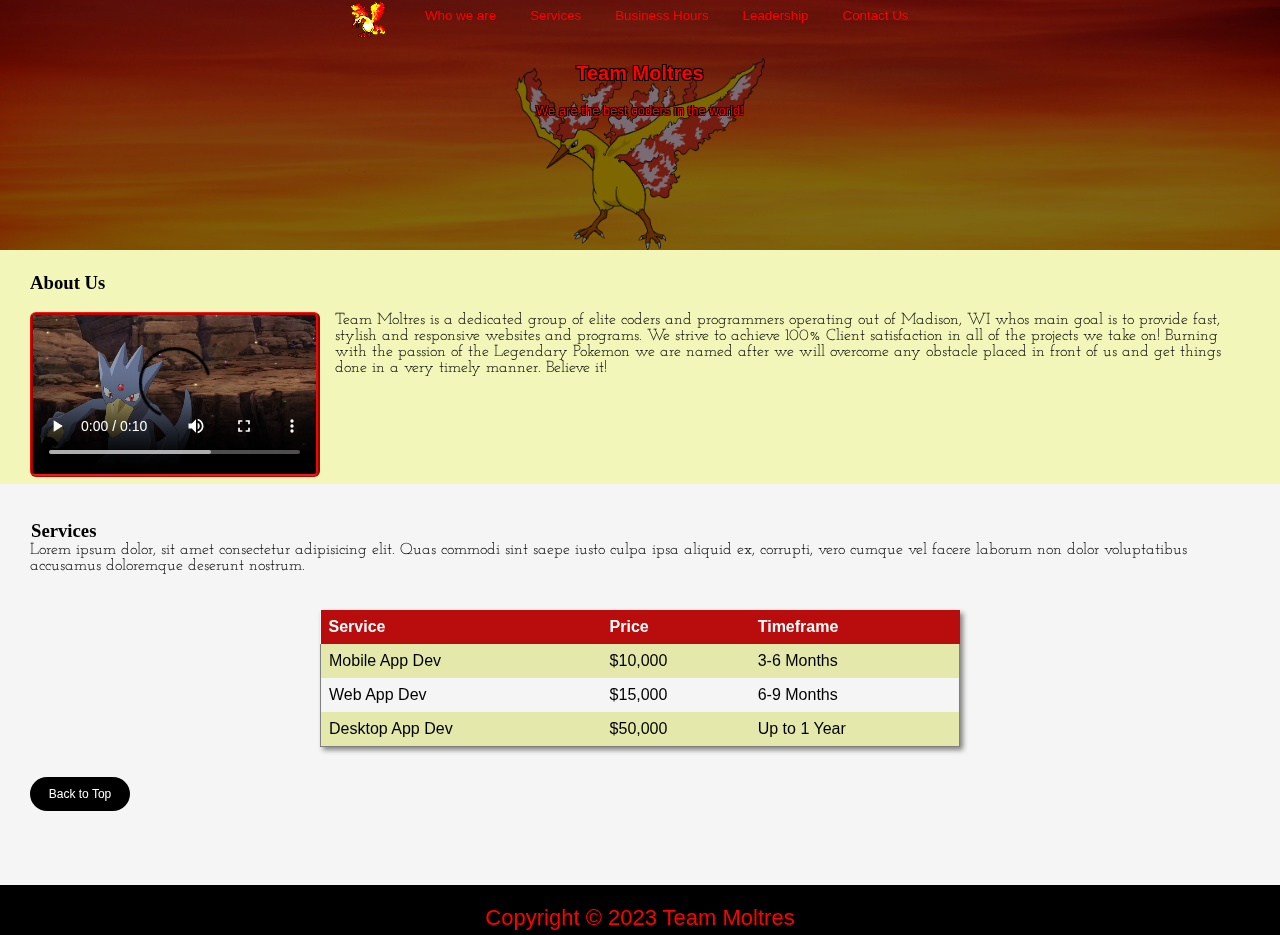
==== index.html @ 0bdb7bdb "updated the code" ====
<!DOCTYPE html>
<html lang="en">
  <!--HEAD-->
<head>
    <meta charset="UTF-8">
    <meta name="viewport" content="width=device-width, initial-scale=1.0">
    <link rel="stylesheet" href="styles.css">
    <link rel="icon" type="image/x-icon" href="images\favicon.ico">
    <title>Team Moltres</title>
  <!--HEAD-->
</head>
<body>
  <!--NAV BAR-->
  <header id="top-page">
    <div class="hero-image-index">
  <div class="hero-text">
   
    <nav>
      <ul>
       <li><a href="/index.html">
        <img class="link-img" src="images/moltres.png" alt="Home">
      </a></li> 
      <li class="who"><a class="font" href="/index.html">Who we are</a></li>
      <li><a  class="font" href="/index.html#services">Services</a></li> 
      <li><a class="font" href="/hours.html">Business Hours</a></li> 
      <li><a class="font" href="/leadership.html#leadership">Leadership</a></li>
      <li><a class="font" href='/contact.html'>Contact Us</a></li>
    </ul>
    </nav>
    <br>
    <br>
    <h1 class="get-in-touch">
      Team Moltres
    </h1>
    <br>
    <p class="just-in-case">We are the best coders in the world!</p>
   
  </div>
</div>
  </header>
    <!--HEADER BACKGROUND-->
    <div class="gaps">
    <h3 class="aboutus"><br><strong>About Us</strong></h3><br>
    <video class="video" width="290"  controls>
      <source src="images/MoltresAnime.mp4" type="video/mp4">
    </video>
      <!--ABOUT US-->
    <p class="about">Team Moltres is a dedicated group of elite coders and programmers 
        operating out of Madison, WI whos main goal is to provide fast, stylish and responsive websites and programs. 
        We strive to achieve 100% Client satisfaction in all of the projects we take on! 
        Burning with the passion of the Legendary Pokemon we are named after 
        we will overcome any obstacle placed in front of us and get things done in a very timely manner. Believe it!</p>
        <br><br><br><br><br><br>
    </div>
    <br><br>
        <h3 id="services">Services</h3>
    <!--ABOUT US-->
    <p  class="Service">Lorem ipsum dolor, sit amet consectetur adipisicing elit. Quas commodi sint saepe iusto culpa ipsa aliquid ex, corrupti, vero cumque vel facere laborum non dolor voluptatibus accusamus doloremque deserunt nostrum.</p>

    <br><br>

    <!--TABLE-->
    <table class="border">
        <tr>
          <th>Service</th>
          <th>Price</th>
          <th>Timeframe</th>
        </tr>
        <tr>
          <td class="yellow">Mobile App Dev</td>
          <td class="yellow">$10,000</td>
          <td class="yellow">3-6 Months</td>
        </tr>
        <tr>
          <td>Web App Dev</td>
          <td>$15,000</td>
          <td>6-9 Months</td>
        </tr>
        <tr>
          <td class="yellow">Desktop App Dev</td>
          <td class="yellow">$50,000</td>
          <td class="yellow">Up to 1 Year</td>
        </tr>
      </table>
      <!--TABLE-->
      <!--FOOTER-->
     <a href="#top-page"> <button class="back-to-top" type="button">Back to Top</button></a>
      <br><br><br><br>
    <footer>
      <link>
        <a href="https://www.youtube.com/watch?v=Y6ljFaKRTrI">Copyright &copy 2023 Team Moltres</a>
      </link>
      </footer>
      <!--FOOTER-->
      <!--COURTSIDE!-->
</body>
</html>
---- styles.css ----
@import url('https://fonts.googleapis.com/css2?family=Josefin+Slab:wght@700&display=swap');

* {
  margin: 0;
  padding: 0;
  box-sizing: border-box;
}

.image {
	background-image: linear-gradient(rgba(0, 0, 0, 0.5), rgba(0, 0, 0, 0.5)), url(/images/flame\ background\ 2.webp);
  height: 250px;
  background-repeat: no-repeat;
  background-size: 100%;
  background-position: bottom;
  background-color: black;

}

.header {
	padding-top: 50px;
	color: yellow;
  text-shadow: -1px -1px 0 #000, 1px -1px 0 #000, -1px 1px 0 #000, 1px 1px 0 #000;
	font-size: 20px;
	text-align: center;
  font-family:'Franklin Gothic Medium', 'Arial Narrow', Arial, sans-serif
}

footer {
  /* position: relative;
   left: 0;
   bottom: 0; */
   height: 50px;
   width: 100%;
  text-align: center;
  padding: 20px;
  background-color: black;
  color: yellow;
  font-family: 'Franklin Gothic Medium', 'Arial Narrow', Arial, sans-serif;
  clear: left;
  display: block;
  margin-top: 20px;
}

.topnav {
  margin: auto;
  width: 50%;
}
a:hover {
  color: yellow
}
.topnav a {
  float: left;
  color: red;
  text-align: center;
  padding: 14px 16px;
  text-decoration: none;
  font-size: 17px;
  font-family:'Franklin Gothic Medium', 'Arial Narrow', Arial, sans-serif;
}

.topnav a:hover {
  color: white;
}

.topnav a.active {
  color: yellow;
}

img {
  float: left;
  width: 200px;
}

body {
  background-color: whitesmoke;
}

html {
  scroll-behavior: smooth;
}

.about {
  font-family: 'Josefin Slab', serif;
  font-size: medium;
}

.Service {
  font-size: medium;
  font-family: 'Josefin Slab', serif;
}

table {
  font-family: 'Franklin Gothic Medium', 'Arial Narrow', Arial, sans-serif;
  border-collapse: collapse;
  width: 50%; 
  margin-left: auto;
  margin-right: auto;
}

th {
  border: 1px solid #dddddd;
  text-align: left;
  padding: 8px;
  background-color: rgb(185, 13, 13);
  border-style: hidden!important;
  margin-left: 2px;
  color: white;
}

td {
  border: px solid #dddddd;
  text-align: left;
  padding: 8px;
}

tr:nth-child(even) {
  background-color: #dddddd;
}

.submit {
  border: 5px;
  border-radius: 4px;
  background-color:red;
width: 100%;
color: white}

input, textarea{
  border: 1px solid #ccc;
   width: 100%;
border-radius: 2px;
font-size: smaller;
}
h1 {font-size: medium;
margin-left:30px;
}
p {
  margin-left: 30px; margin-right: 30px; font-size: small;
  font-family: 'Josefin Slab', serif;
}
.contact {
margin-left: 5%;
margin-right: 5%;
  width: 90%;
  border-radius: 5px;
  background-color: rgb(245, 231, 149);
  padding: 20px;
  font-size: small;
}
input {
  padding: 2px;
}
.submit, input, .contact, p, h1, input, textarea {
  font-family: 'Franklin Gothic Medium', 'Arial Narrow', Arial, sans-serif;
}

.card {
  box-shadow: 0 4px 8px 0 rgba(0, 0, 0, 0.2);
  max-width: 300px;
  margin: auto;
  text-align: center;
}

.title {
  color: grey;
  font-size: 18px;
}

button {
  border: none;
  outline: 0;
  display: inline-block;
  padding: 8px;
  color: white;
  background-color: #000;
  text-align: center;
  cursor: pointer;
  width: 100%;
  font-size: 18px;
}

a {
  text-decoration: none;
  font-size: 22px;
  color: black;
}

button:hover, a:hover {
  opacity: 0.7;
}
nav {   
  width: 700px;
  margin: auto;

}
header {
 
  height: 250px;
width: 100%;
background-repeat: no-repeat;
background-size: 200px, 100%;
background-position: bottom;
background-color: black;
color: red}
a {color:red}

.font { font-size: smaller; font-family: 'Franklin Gothic Medium', 'Arial Narrow', Arial, sans-serif;

}
.hero-image {
  background-image: linear-gradient(rgba(0, 0, 0, 0.5), rgba(0, 0, 0, 0.5)), url(images/cutie-pie-moltres.png), url(/images/flame\ background\ 2.webp); 
  background-repeat: no-repeat; 
  background-size: cover, 250px;
  height: 250px;
  background-position: center bottom;
  
}
.get-in-touch {
  font-size: 20px;
  width: fit-content;
  margin: auto;
  text-shadow: -1px -1px 0 #000, 1px -1px 0 #000, -1px 1px 0 #000, 1px 1px 0 #000;
}
.just-in-case {width: fit-content;
margin: auto;
color: red;
text-shadow: -1px -1px 0 #000, 1px -1px 0 #000, -1px 1px 0 #000, 1px 1px 0 #000;
}
ul {
  list-style-type: none;
  margin: 0;
  padding: 0;
}

li {
  display: inline;
  margin: 15px;
}
.link-img {
  width:80px;
  margin-right: -30px;
margin-left: 30pt;
}

.gif-background
{
  background-image: linear-gradient(rgba(0, 0, 0, 0.5), rgba(0, 0, 0, 0.5)), url(images/moltres-spinning.gif);
  background-repeat: repeat;
  background-size: 25%;
}


.hero-image-index {
  background-image: linear-gradient(rgba(0, 0, 0, 0.5), rgba(0, 0, 0, 0.5)), url(images/moltres-index.webp), url(images/sunset-background.jpg); 
  background-repeat: no-repeat; 
  background-size: cover, 250px;
  height: 250px;
  background-position: center bottom;
  
}

.building {
  background-image: linear-gradient(rgba(0, 0, 0, 0.5), rgba(0, 0, 0, 0.5)), url(images/pokemon-center.png);
  background-repeat: no-repeat; 
  
  height: 250px;
  background-position: center bottom;
}

.gaps {
  background-color: rgba(237, 247, 98, 0.413);
}
.video {
  border-radius: 6px;
border-color: rgb(247, 24, 24);
border-style: ridge;
border-inline-color: rgb(235, 10, 10);
border-right-width: 4px;
margin-right: 15px;
margin-left: 30px;
float: left;
}
.aboutus {
  margin-left: 30px;
}

.red{
  background-color: red;
  color: black;
}

.blk-wht {
  background-color: rgb(185, 13, 13);
  color: black;
}

h3 {
  margin-left: 31px;
}
.border{
  border: 1px grey solid;
  box-shadow: 3px 3px 5px grey;
}

.back-to-top {
  width: 100px;
  border-radius: 20px;
  margin-left: 30px;
  font-family: 'Franklin Gothic Medium', 'Arial Narrow', Arial, sans-serif;
  font-size: 12px;
  padding-top: 10px;
  padding-bottom: 10px;
  margin-top: 30px;
}


.our-store {
  height: 238px ;
  font-family: 'Josefin Slab', serif;
}

.yellow {
background-color: rgba(237, 247, 98, 0.413);
}

.hours-section {
  margin-bottom: 10px;
}
.days {
  background-color: black;
}

.hours-table {
  float: left;
    margin-left: 30px;
    min-width: 200px;
     margin-right: 20px;
    box-shadow: 7px 7px 7px grey;
  }

  .contact-paragraph {
    font-family: 'Josefin Slab', serif;
  }
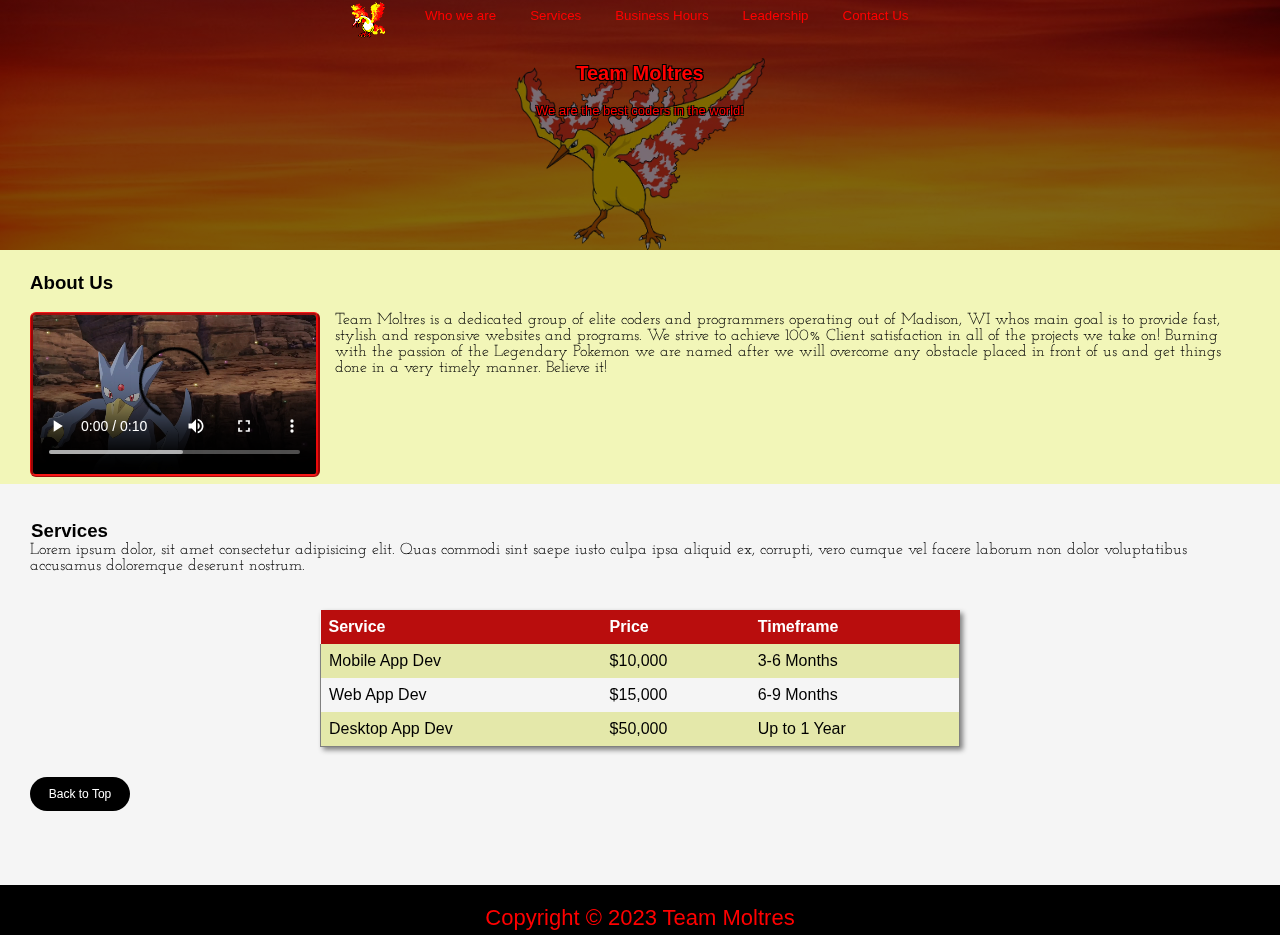
==== commit 8148cea0: "Update index.html" ====
--- a/index.html
+++ b/index.html
@@ -20,11 +20,11 @@
        <li><a href="/index.html">
         <img class="link-img" src="images/moltres.png" alt="Home">
       </a></li> 
-      <li class="who"><a class="font" href="/index.html">Who we are</a></li>
-      <li><a  class="font" href="/index.html#services">Services</a></li> 
-      <li><a class="font" href="/hours.html">Business Hours</a></li> 
-      <li><a class="font" href="/leadership.html#leadership">Leadership</a></li>
-      <li><a class="font" href='/contact.html'>Contact Us</a></li>
+      <li class="who"><a class="font" href="index.html">Who we are</a></li>
+      <li><a  class="font" href="index.html#services">Services</a></li> 
+      <li><a class="font" href="hours.html">Business Hours</a></li> 
+      <li><a class="font" href="leadership.html#leadership">Leadership</a></li>
+      <li><a class="font" href='contact.html'>Contact Us</a></li>
     </ul>
     </nav>
     <br>
--- a/styles.css
+++ b/styles.css
@@ -13,7 +13,6 @@
   background-size: 100%;
   background-position: bottom;
   background-color: black;
-
 }
 
 .header {
@@ -31,23 +30,25 @@
    bottom: 0; */
    height: 50px;
    width: 100%;
-  text-align: center;
-  padding: 20px;
-  background-color: black;
-  color: yellow;
-  font-family: 'Franklin Gothic Medium', 'Arial Narrow', Arial, sans-serif;
-  clear: left;
-  display: block;
-  margin-top: 20px;
+    text-align: center;
+    padding: 20px;
+    background-color: black;
+    color: yellow;
+    font-family: 'Franklin Gothic Medium', 'Arial Narrow', Arial, sans-serif;
+    clear: left;
+    display: block;
+    margin-top: 20px;
 }
 
 .topnav {
   margin: auto;
   width: 50%;
 }
+
 a:hover {
   color: yellow
 }
+
 .topnav a {
   float: left;
   color: red;
@@ -89,6 +90,14 @@
   font-family: 'Josefin Slab', serif;
 }
 
+.happen {
+  font-family: 'Franklin Gothic Medium', 'Arial Narrow', Arial, sans-serif;
+}
+
+#services {
+  font-family: 'Franklin Gothic Medium', 'Arial Narrow', Arial, sans-serif;
+}
+
 table {
   font-family: 'Franklin Gothic Medium', 'Arial Narrow', Arial, sans-serif;
   border-collapse: collapse;
@@ -121,36 +130,48 @@
   border: 5px;
   border-radius: 4px;
   background-color:red;
-width: 100%;
-color: white}
+  width: 100%;
+  color: white
+}
 
 input, textarea{
   border: 1px solid #ccc;
    width: 100%;
-border-radius: 2px;
-font-size: smaller;
-}
-h1 {font-size: medium;
-margin-left:30px;
-}
+  border-radius: 2px;
+  font-size: smaller;
+}
+
+h1 {
+  font-size: medium;
+  margin-left:30px;
+}
+
 p {
   margin-left: 30px; margin-right: 30px; font-size: small;
   font-family: 'Josefin Slab', serif;
 }
+
 .contact {
-margin-left: 5%;
-margin-right: 5%;
+  margin-left: 5%;
+  margin-right: 5%;
   width: 90%;
   border-radius: 5px;
   background-color: rgb(245, 231, 149);
   padding: 20px;
   font-size: small;
 }
+
 input {
   padding: 2px;
-}
+  height: 35px;
+}
+
 .submit, input, .contact, p, h1, input, textarea {
   font-family: 'Franklin Gothic Medium', 'Arial Narrow', Arial, sans-serif;
+}
+
+.submit:hover {
+  background-color: rgb(76, 19, 19);
 }
 
 .card {
@@ -187,11 +208,13 @@
 button:hover, a:hover {
   opacity: 0.7;
 }
+
 nav {   
   width: 700px;
   margin: auto;
 
 }
+
 header {
  
   height: 250px;
@@ -200,12 +223,17 @@
 background-size: 200px, 100%;
 background-position: bottom;
 background-color: black;
-color: red}
-a {color:red}
+color: red
+}
+
+a {
+  color:red
+}
 
 .font { font-size: smaller; font-family: 'Franklin Gothic Medium', 'Arial Narrow', Arial, sans-serif;
 
 }
+
 .hero-image {
   background-image: linear-gradient(rgba(0, 0, 0, 0.5), rgba(0, 0, 0, 0.5)), url(images/cutie-pie-moltres.png), url(/images/flame\ background\ 2.webp); 
   background-repeat: no-repeat; 
@@ -214,17 +242,21 @@
   background-position: center bottom;
   
 }
+
 .get-in-touch {
   font-size: 20px;
   width: fit-content;
   margin: auto;
   text-shadow: -1px -1px 0 #000, 1px -1px 0 #000, -1px 1px 0 #000, 1px 1px 0 #000;
 }
-.just-in-case {width: fit-content;
-margin: auto;
-color: red;
-text-shadow: -1px -1px 0 #000, 1px -1px 0 #000, -1px 1px 0 #000, 1px 1px 0 #000;
-}
+
+.just-in-case {
+  width: fit-content;
+  margin: auto;
+  color: red;
+  text-shadow: -1px -1px 0 #000, 1px -1px 0 #000, -1px 1px 0 #000, 1px 1px 0 #000;
+}
+
 ul {
   list-style-type: none;
   margin: 0;
@@ -235,14 +267,14 @@
   display: inline;
   margin: 15px;
 }
+
 .link-img {
   width:80px;
   margin-right: -30px;
-margin-left: 30pt;
-}
-
-.gif-background
-{
+  margin-left: 30pt;
+}
+
+.gif-background {
   background-image: linear-gradient(rgba(0, 0, 0, 0.5), rgba(0, 0, 0, 0.5)), url(images/moltres-spinning.gif);
   background-repeat: repeat;
   background-size: 25%;
@@ -255,13 +287,11 @@
   background-size: cover, 250px;
   height: 250px;
   background-position: center bottom;
-  
 }
 
 .building {
   background-image: linear-gradient(rgba(0, 0, 0, 0.5), rgba(0, 0, 0, 0.5)), url(images/pokemon-center.png);
   background-repeat: no-repeat; 
-  
   height: 250px;
   background-position: center bottom;
 }
@@ -269,21 +299,24 @@
 .gaps {
   background-color: rgba(237, 247, 98, 0.413);
 }
+
 .video {
   border-radius: 6px;
-border-color: rgb(247, 24, 24);
-border-style: ridge;
-border-inline-color: rgb(235, 10, 10);
-border-right-width: 4px;
-margin-right: 15px;
-margin-left: 30px;
-float: left;
-}
+  border-color: rgb(247, 24, 24);
+  border-style: ridge;
+  border-inline-color: rgb(235, 10, 10);
+  border-right-width: 4px;
+  margin-right: 15px;
+  margin-left: 30px;
+  float: left;
+}
+
 .aboutus {
   margin-left: 30px;
-}
-
-.red{
+  font-family: 'Franklin Gothic Medium', 'Arial Narrow', Arial, sans-serif;
+}
+
+.red {
   background-color: red;
   color: black;
 }
@@ -296,7 +329,8 @@
 h3 {
   margin-left: 31px;
 }
-.border{
+
+.border {
   border: 1px grey solid;
   box-shadow: 3px 3px 5px grey;
 }
@@ -325,6 +359,7 @@
 .hours-section {
   margin-bottom: 10px;
 }
+
 .days {
   background-color: black;
 }
@@ -339,4 +374,84 @@
 
   .contact-paragraph {
     font-family: 'Josefin Slab', serif;
-  }+  }
+
+  .card {
+    box-shadow: 0 4px 8px 0 rgba(0, 0, 0, 0.2);
+    width: 200px;
+    margin: auto;
+    text-align: center;
+    font-family: arial;
+    border-radius: 10px;
+    background-color: #000;
+  
+  }
+  
+  .title {
+    color: rgb(185, 63, 63);
+    font-size: 14px;
+    
+  }
+  
+  .contact-button {
+    border: none;
+    outline: 0;
+    display: inline-block;
+    padding: 8px;
+    color: black;
+    background-color: red;
+    text-align: center;
+    cursor: pointer;
+    width: 100%;
+    font-size: 18px;
+    margin-bottom: 10px;
+    border-radius: 10px;
+    
+    
+  }
+  
+  .icons {
+    text-decoration: none;
+    font-size: 22px;
+    color: red;
+  }
+  
+
+
+  .card-img {
+    width: 180px;
+    margin: 10px;
+    border-radius: 10px;
+  }
+
+  .contact-button:hover, a:hover {
+    opacity: 0.7;
+  }
+
+  .card-name {
+    color: red;
+    margin: auto;
+    font-size: larger;
+  }
+
+  .school {
+    color: rgb(185, 63, 63);
+    margin-top: 5pt;
+  }
+
+  .column {
+    float: left;
+    width: 19.99%;
+    margin: auto;
+  }
+  
+    .row::after {
+    content: "";
+    clear: both;
+    display: table;
+  }
+
+#desc-pg {
+  font-family: 'Josefin Slab', serif;
+}
+  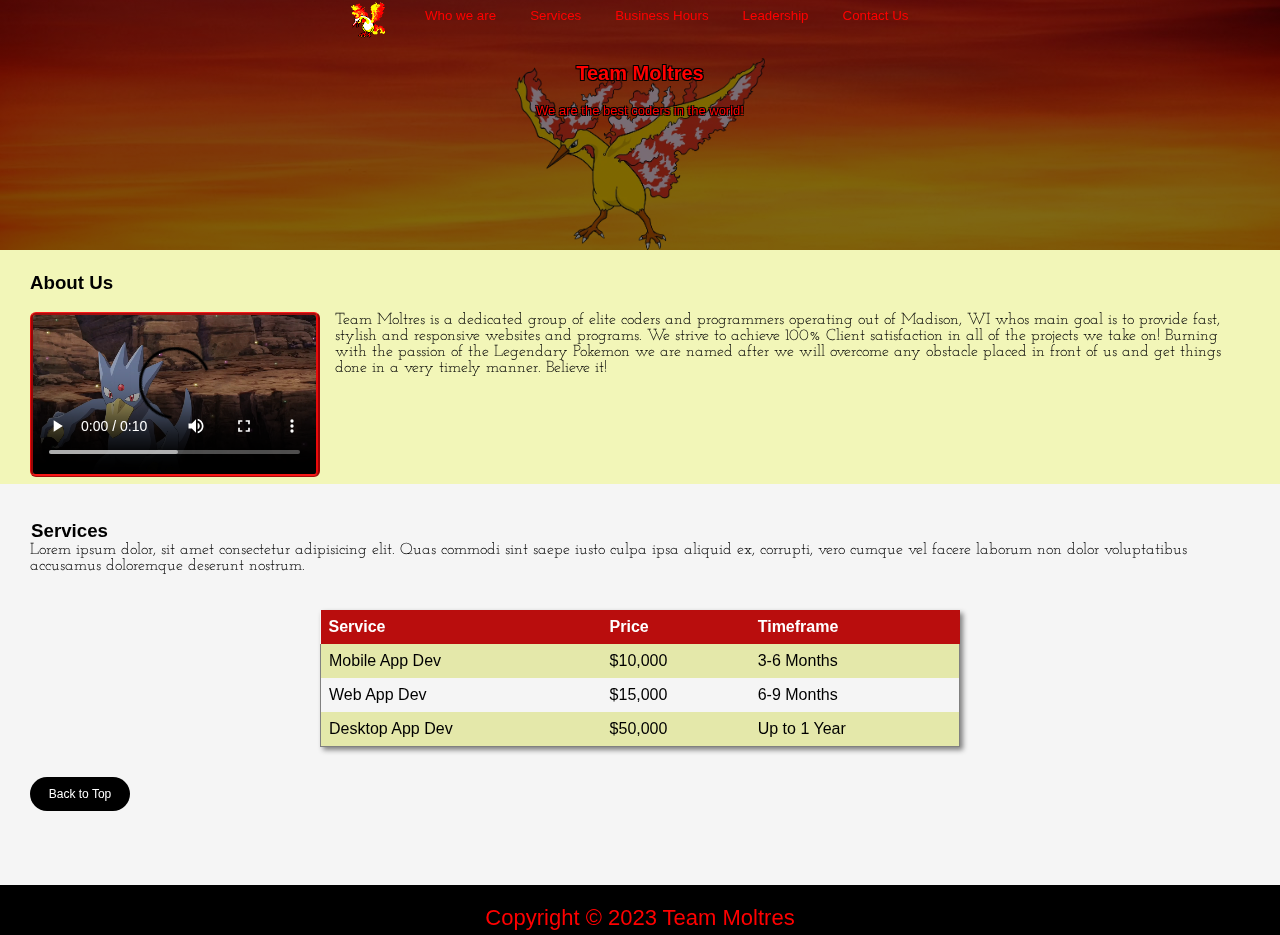
==== commit 3a31334d: "usu" ====
--- a/index.html
+++ b/index.html
@@ -17,7 +17,7 @@
    
     <nav>
       <ul>
-       <li><a href="/index.html">
+       <li><a href="index.html">
         <img class="link-img" src="images/moltres.png" alt="Home">
       </a></li> 
       <li class="who"><a class="font" href="index.html">Who we are</a></li>
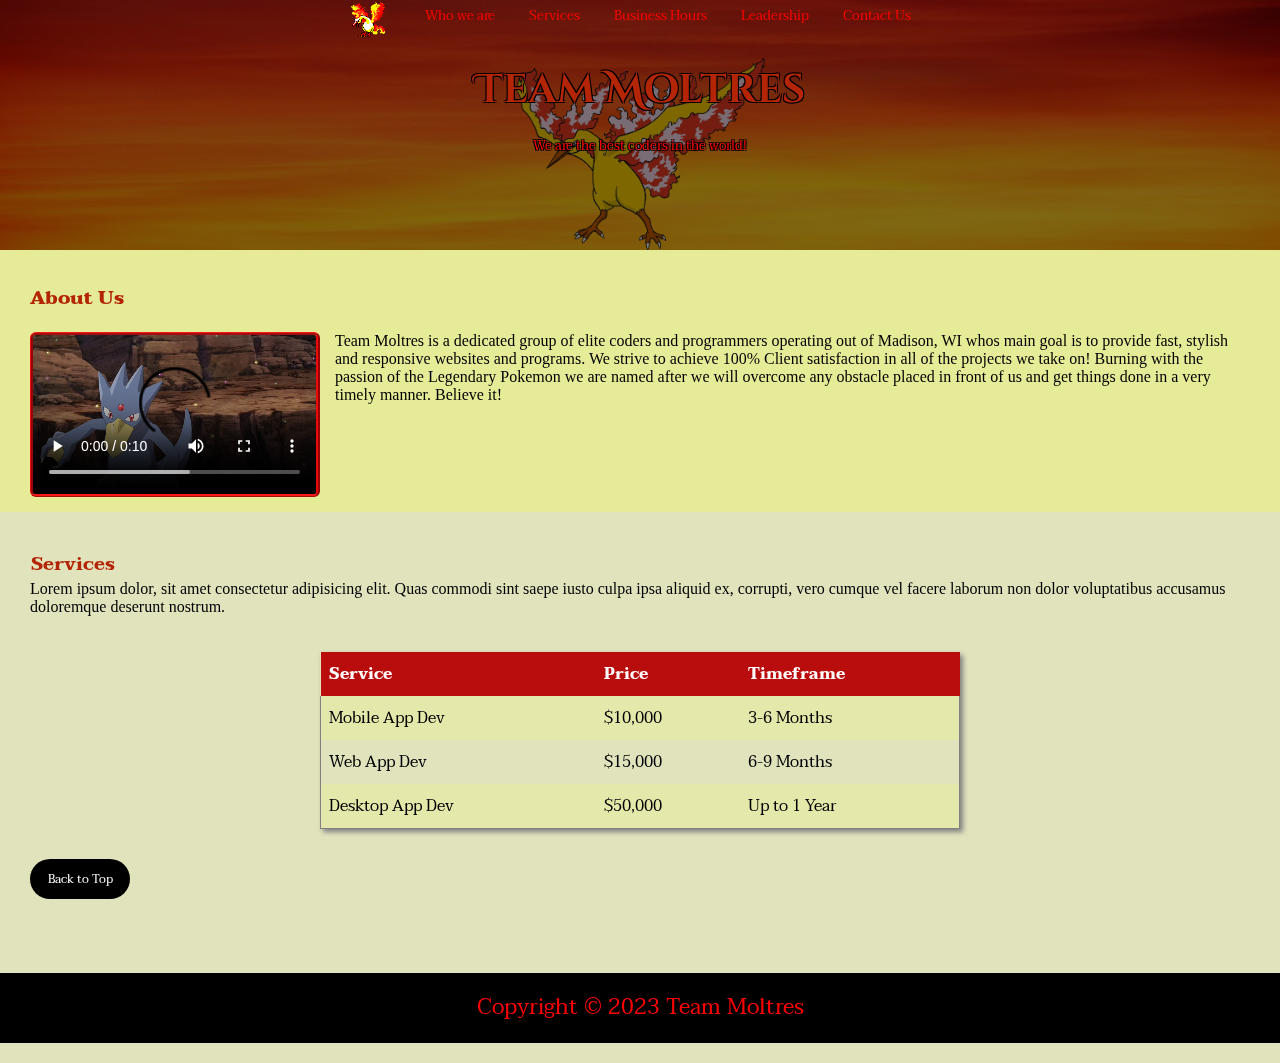
==== commit 255f5de6: "changed fonts, colors and added space above one footer and submit button" ====
--- a/index.html
+++ b/index.html
@@ -20,7 +20,7 @@
        <li><a href="index.html">
         <img class="link-img" src="images/moltres.png" alt="Home">
       </a></li> 
-      <li class="who"><a class="font" href="index.html">Who we are</a></li>
+      <li class="who"><a class="font" href="#about-us">Who we are</a></li>
       <li><a  class="font" href="index.html#services">Services</a></li> 
       <li><a class="font" href="hours.html">Business Hours</a></li> 
       <li><a class="font" href="leadership.html#leadership">Leadership</a></li>
@@ -40,7 +40,7 @@
   </header>
     <!--HEADER BACKGROUND-->
     <div class="gaps">
-    <h3 class="aboutus"><br><strong>About Us</strong></h3><br>
+    <h3 id="about-us" class="aboutus"><br><strong>About Us</strong></h3><br>
     <video class="video" width="290"  controls>
       <source src="images/MoltresAnime.mp4" type="video/mp4">
     </video>
--- a/styles.css
+++ b/styles.css
@@ -1,4 +1,4 @@
-@import url('https://fonts.googleapis.com/css2?family=Josefin+Slab:wght@700&display=swap');
+@import url('https://fonts.googleapis.com/css2?family=Cinzel+Decorative:wght@700&family=Pixelify+Sans&family=Share+Tech+Mono&family=Taviraj:wght@600&display=swap');
 
 * {
   margin: 0;
@@ -21,23 +21,24 @@
   text-shadow: -1px -1px 0 #000, 1px -1px 0 #000, -1px 1px 0 #000, 1px 1px 0 #000;
 	font-size: 20px;
 	text-align: center;
-  font-family:'Franklin Gothic Medium', 'Arial Narrow', Arial, sans-serif
+  font-family: 'Taviraj', serif;
 }
 
 footer {
   /* position: relative;
    left: 0;
    bottom: 0; */
-   height: 50px;
+   height: 70px;
    width: 100%;
     text-align: center;
-    padding: 20px;
+    padding: 15px;
     background-color: black;
     color: yellow;
-    font-family: 'Franklin Gothic Medium', 'Arial Narrow', Arial, sans-serif;
+    font-family: 'Taviraj', serif;
     clear: left;
     display: block;
     margin-top: 20px;
+    margin-bottom: 20px;
 }
 
 .topnav {
@@ -56,7 +57,7 @@
   padding: 14px 16px;
   text-decoration: none;
   font-size: 17px;
-  font-family:'Franklin Gothic Medium', 'Arial Narrow', Arial, sans-serif;
+  font-family: 'Taviraj', serif;
 }
 
 .topnav a:hover {
@@ -73,7 +74,7 @@
 }
 
 body {
-  background-color: whitesmoke;
+  background-color: rgb(225, 227, 189);
 }
 
 html {
@@ -90,16 +91,20 @@
   font-family: 'Josefin Slab', serif;
 }
 
+#services {
+  color: rgb(179, 37, 5);
+}
 .happen {
-  font-family: 'Franklin Gothic Medium', 'Arial Narrow', Arial, sans-serif;
+  font-family: 'Taviraj', serif;
+  color: rgb(179, 37, 5);
 }
 
 #services {
-  font-family: 'Franklin Gothic Medium', 'Arial Narrow', Arial, sans-serif;
+  font-family: 'Taviraj', serif;
 }
 
 table {
-  font-family: 'Franklin Gothic Medium', 'Arial Narrow', Arial, sans-serif;
+  font-family: 'Taviraj', serif;
   border-collapse: collapse;
   width: 50%; 
   margin-left: auto;
@@ -129,9 +134,10 @@
 .submit {
   border: 5px;
   border-radius: 4px;
-  background-color:red;
+  background-color:black;
   width: 100%;
-  color: white
+  color: white;
+  margin-top: 20px;
 }
 
 input, textarea{
@@ -144,6 +150,7 @@
 h1 {
   font-size: medium;
   margin-left:30px;
+  color: rgb(179, 37, 5);
 }
 
 p {
@@ -156,7 +163,7 @@
   margin-right: 5%;
   width: 90%;
   border-radius: 5px;
-  background-color: rgb(245, 231, 149);
+  background-color: rgb(229, 146, 3);
   padding: 20px;
   font-size: small;
 }
@@ -167,7 +174,7 @@
 }
 
 .submit, input, .contact, p, h1, input, textarea {
-  font-family: 'Franklin Gothic Medium', 'Arial Narrow', Arial, sans-serif;
+  font-family: 'Taviraj', serif;
 }
 
 .submit:hover {
@@ -230,7 +237,7 @@
   color:red
 }
 
-.font { font-size: smaller; font-family: 'Franklin Gothic Medium', 'Arial Narrow', Arial, sans-serif;
+.font { font-size: smaller; font-family: 'Taviraj', serif;
 
 }
 
@@ -244,10 +251,11 @@
 }
 
 .get-in-touch {
-  font-size: 20px;
+  font-size: 40px;
   width: fit-content;
   margin: auto;
   text-shadow: -1px -1px 0 #000, 1px -1px 0 #000, -1px 1px 0 #000, 1px 1px 0 #000;
+  font-family: 'Cinzel Decorative', serif;
 }
 
 .just-in-case {
@@ -313,7 +321,8 @@
 
 .aboutus {
   margin-left: 30px;
-  font-family: 'Franklin Gothic Medium', 'Arial Narrow', Arial, sans-serif;
+  font-family: 'Taviraj', serif;
+  color: rgb(179, 37, 5);
 }
 
 .red {
@@ -339,7 +348,7 @@
   width: 100px;
   border-radius: 20px;
   margin-left: 30px;
-  font-family: 'Franklin Gothic Medium', 'Arial Narrow', Arial, sans-serif;
+  font-family: 'Taviraj', serif;
   font-size: 12px;
   padding-top: 10px;
   padding-bottom: 10px;
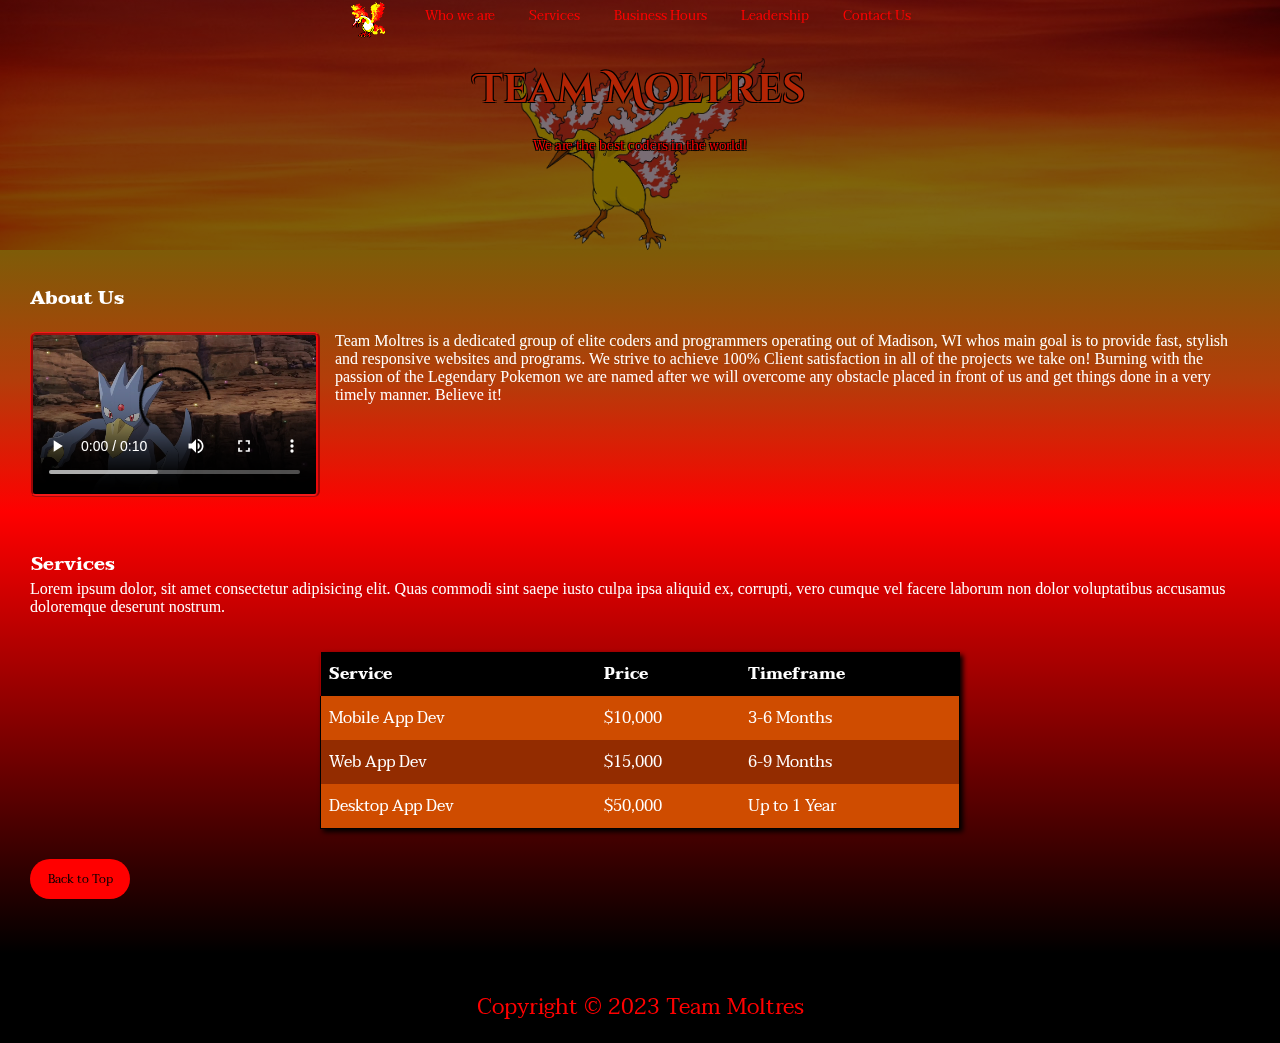
==== commit 7132e4ef: "re-designed index colors" ====
--- a/index.html
+++ b/index.html
@@ -9,7 +9,7 @@
     <title>Team Moltres</title>
   <!--HEAD-->
 </head>
-<body>
+<body class="index-body">
   <!--NAV BAR-->
   <header id="top-page">
     <div class="hero-image-index">
@@ -52,6 +52,7 @@
         we will overcome any obstacle placed in front of us and get things done in a very timely manner. Believe it!</p>
         <br><br><br><br><br><br>
     </div>
+    <div class="bottom-services">
     <br><br>
         <h3 id="services">Services</h3>
     <!--ABOUT US-->
@@ -86,7 +87,8 @@
       <!--FOOTER-->
      <a href="#top-page"> <button class="back-to-top" type="button">Back to Top</button></a>
       <br><br><br><br>
-    <footer>
+    </div>
+    <footer class="index-footer">
       <link>
         <a href="https://www.youtube.com/watch?v=Y6ljFaKRTrI">Copyright &copy 2023 Team Moltres</a>
       </link>
--- a/styles.css
+++ b/styles.css
@@ -38,7 +38,7 @@
     clear: left;
     display: block;
     margin-top: 20px;
-    margin-bottom: 20px;
+   
 }
 
 .topnav {
@@ -84,15 +84,17 @@
 .about {
   font-family: 'Josefin Slab', serif;
   font-size: medium;
+  color: white;
 }
 
 .Service {
   font-size: medium;
   font-family: 'Josefin Slab', serif;
+  color: white;
 }
 
 #services {
-  color: rgb(179, 37, 5);
+  color:white;
 }
 .happen {
   font-family: 'Taviraj', serif;
@@ -115,7 +117,7 @@
   border: 1px solid #dddddd;
   text-align: left;
   padding: 8px;
-  background-color: rgb(185, 13, 13);
+  background-color: black;
   border-style: hidden!important;
   margin-left: 2px;
   color: white;
@@ -125,11 +127,17 @@
   border: px solid #dddddd;
   text-align: left;
   padding: 8px;
+  background-color: rgb(147, 44, 0);
+  color: white;
 }
 
 tr:nth-child(even) {
   background-color: #dddddd;
 }
+
+.yellow {
+  background-color: rgb(207, 76, 0);
+  }
 
 .submit {
   border: 5px;
@@ -198,8 +206,8 @@
   outline: 0;
   display: inline-block;
   padding: 8px;
-  color: white;
-  background-color: #000;
+  color: black;
+  background-color: red;
   text-align: center;
   cursor: pointer;
   width: 100%;
@@ -242,7 +250,7 @@
 }
 
 .hero-image {
-  background-image: linear-gradient(rgba(0, 0, 0, 0.5), rgba(0, 0, 0, 0.5)), url(images/cutie-pie-moltres.png), url(/images/flame\ background\ 2.webp); 
+  background-image: linear-gradient(rgba(0, 0, 0, 0.5), rgba(0, 0, 0, 0.5)), url(images/cutie-pie-moltres.png), url(images/flame\ background\ 2.webp); 
   background-repeat: no-repeat; 
   background-size: cover, 250px;
   height: 250px;
@@ -305,7 +313,8 @@
 }
 
 .gaps {
-  background-color: rgba(237, 247, 98, 0.413);
+  background-image: linear-gradient(rgb(126, 92, 08), rgb(180, 61, 10), red)
+ 
 }
 
 .video {
@@ -322,7 +331,7 @@
 .aboutus {
   margin-left: 30px;
   font-family: 'Taviraj', serif;
-  color: rgb(179, 37, 5);
+  color: white;
 }
 
 .red {
@@ -340,8 +349,8 @@
 }
 
 .border {
-  border: 1px grey solid;
-  box-shadow: 3px 3px 5px grey;
+  border: 1px black solid;
+  box-shadow: 3px 3px 5px black;
 }
 
 .back-to-top {
@@ -359,10 +368,6 @@
 .our-store {
   height: 238px ;
   font-family: 'Josefin Slab', serif;
-}
-
-.yellow {
-background-color: rgba(237, 247, 98, 0.413);
 }
 
 .hours-section {
@@ -463,4 +468,16 @@
 #desc-pg {
   font-family: 'Josefin Slab', serif;
 }
-  +  
+label {
+  font-size: larger;
+}
+
+.bottom-services {
+  background-image: linear-gradient(red, black);
+}
+
+.index-body {
+  background-color: black;
+}
+
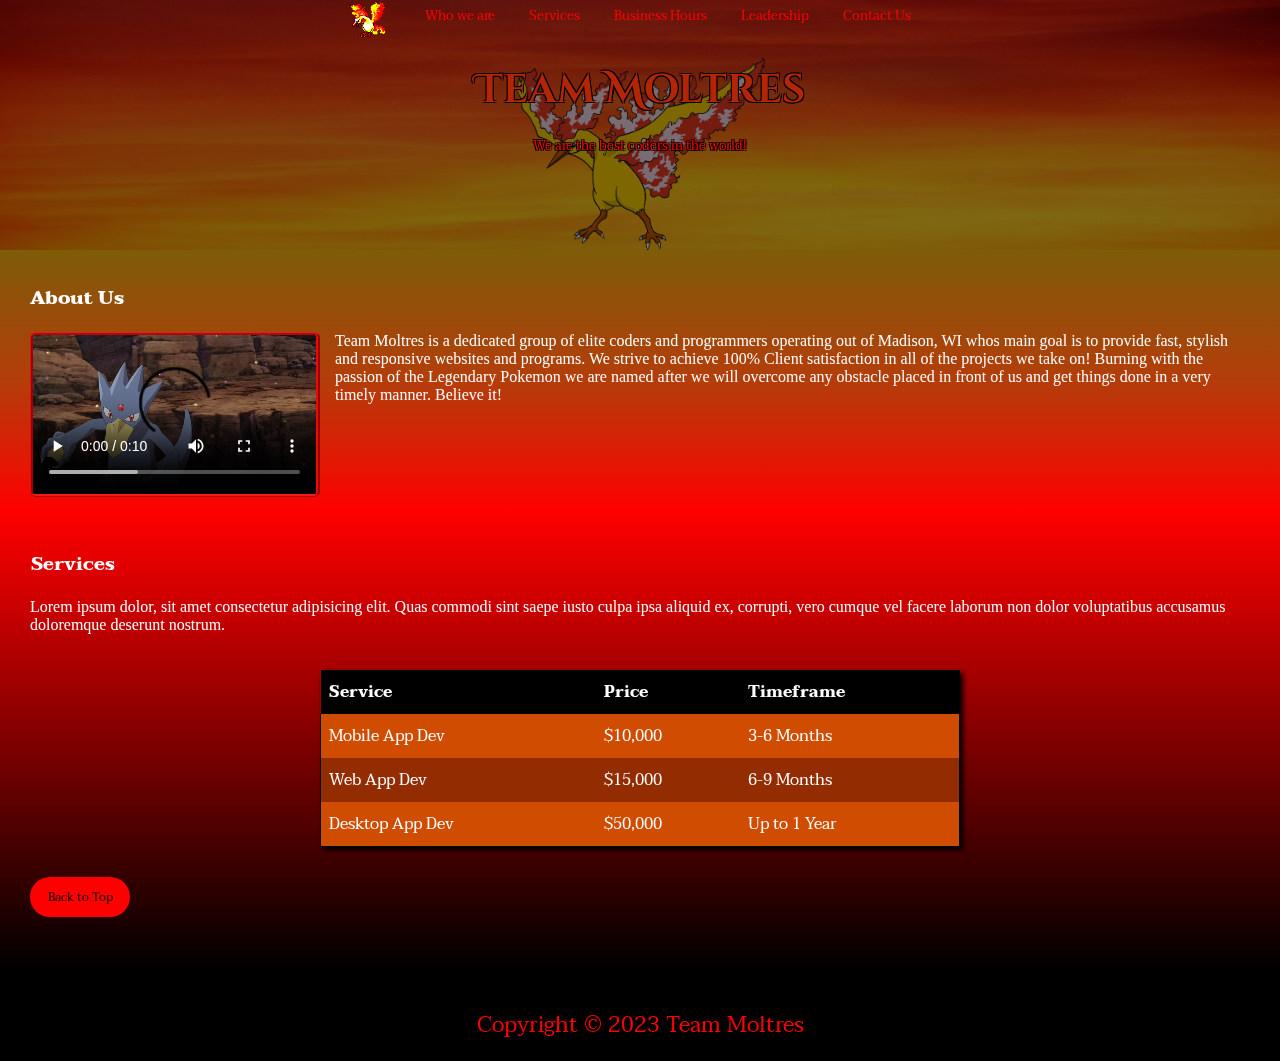
==== commit 91170be6: "added br after services" ====
--- a/index.html
+++ b/index.html
@@ -55,6 +55,7 @@
     <div class="bottom-services">
     <br><br>
         <h3 id="services">Services</h3>
+        <br>
     <!--ABOUT US-->
     <p  class="Service">Lorem ipsum dolor, sit amet consectetur adipisicing elit. Quas commodi sint saepe iusto culpa ipsa aliquid ex, corrupti, vero cumque vel facere laborum non dolor voluptatibus accusamus doloremque deserunt nostrum.</p>
 
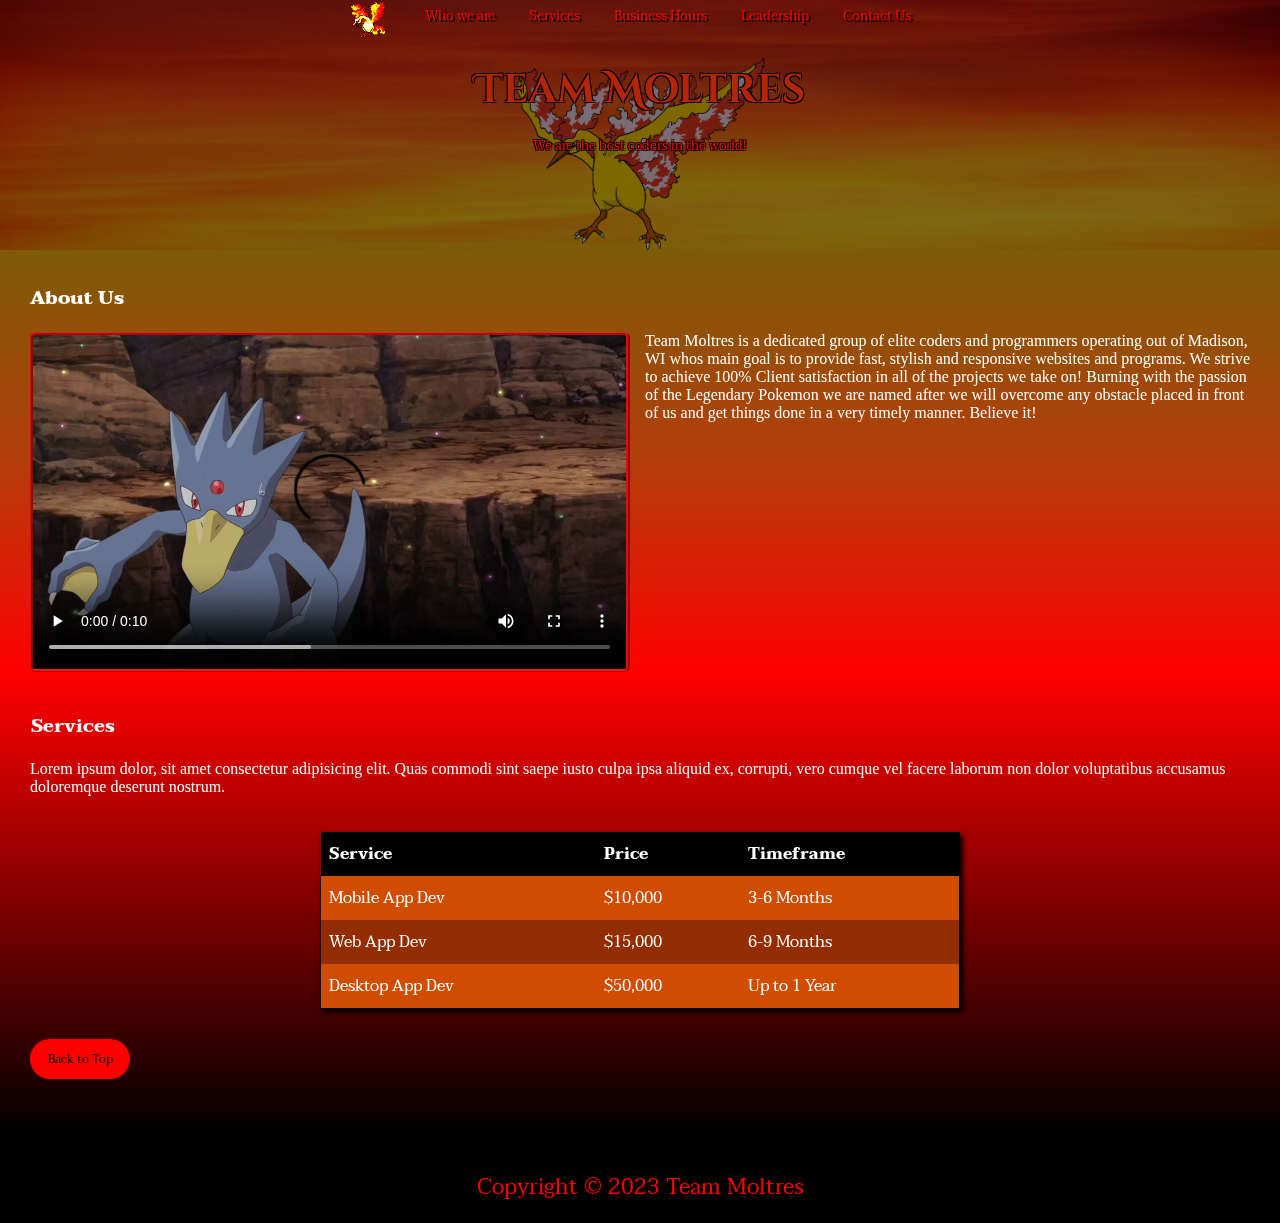
==== commit c65481d1: "Big Video with so many, many breaks" ====
--- a/index.html
+++ b/index.html
@@ -41,7 +41,7 @@
     <!--HEADER BACKGROUND-->
     <div class="gaps">
     <h3 id="about-us" class="aboutus"><br><strong>About Us</strong></h3><br>
-    <video class="video" width="290"  controls>
+    <video class="video" width="600"  controls>
       <source src="images/MoltresAnime.mp4" type="video/mp4">
     </video>
       <!--ABOUT US-->
@@ -51,6 +51,7 @@
         Burning with the passion of the Legendary Pokemon we are named after 
         we will overcome any obstacle placed in front of us and get things done in a very timely manner. Believe it!</p>
         <br><br><br><br><br><br>
+        <br><br><br><br><br><br><br><br>
     </div>
     <div class="bottom-services">
     <br><br>
--- a/styles.css
+++ b/styles.css
@@ -176,6 +176,10 @@
   font-size: small;
 }
 
+#email {
+  color: white;
+}
+
 input {
   padding: 2px;
   height: 35px;
@@ -282,6 +286,7 @@
 li {
   display: inline;
   margin: 15px;
+  text-shadow: 2px 2px black;
 }
 
 .link-img {
@@ -335,12 +340,12 @@
 }
 
 .red {
-  background-color: red;
+  background-color: rgb(131, 58, 42);
   color: black;
 }
 
 .blk-wht {
-  background-color: rgb(185, 13, 13);
+  background-color: rgb(133, 102, 55);
   color: black;
 }
 
@@ -368,6 +373,8 @@
 .our-store {
   height: 238px ;
   font-family: 'Josefin Slab', serif;
+  font-size: large;
+  color: rgb(41, 31, 16);
 }
 
 .hours-section {
@@ -375,7 +382,12 @@
 }
 
 .days {
-  background-color: black;
+  background-color: rgb(36, 37, 32);
+  color: red;
+}
+
+.check {
+  color: rgb(239, 229, 205);
 }
 
 .hours-table {
@@ -383,11 +395,12 @@
     margin-left: 30px;
     min-width: 200px;
      margin-right: 20px;
-    box-shadow: 7px 7px 7px grey;
+    box-shadow: 7px 7px 7px rgb(36, 17, 17);
   }
 
   .contact-paragraph {
     font-family: 'Josefin Slab', serif;
+    color: white;
   }
 
   .card {
@@ -481,3 +494,18 @@
   background-color: black;
 }
 
+.contact-body {
+  background-image: linear-gradient(#a96c02, black);
+}
+
+.leadership-body {
+  background-image: linear-gradient(black, black, black, rgb(67, 1, 1), rgb(135, 0, 0), red, orange, rgb(255, 196, 0));
+}
+
+#desc-pg {
+  color: rgb(255, 162, 0);
+}
+
+.hours-body {
+  background-image: linear-gradient(black, black, #c5876d, #6f2917, black);
+}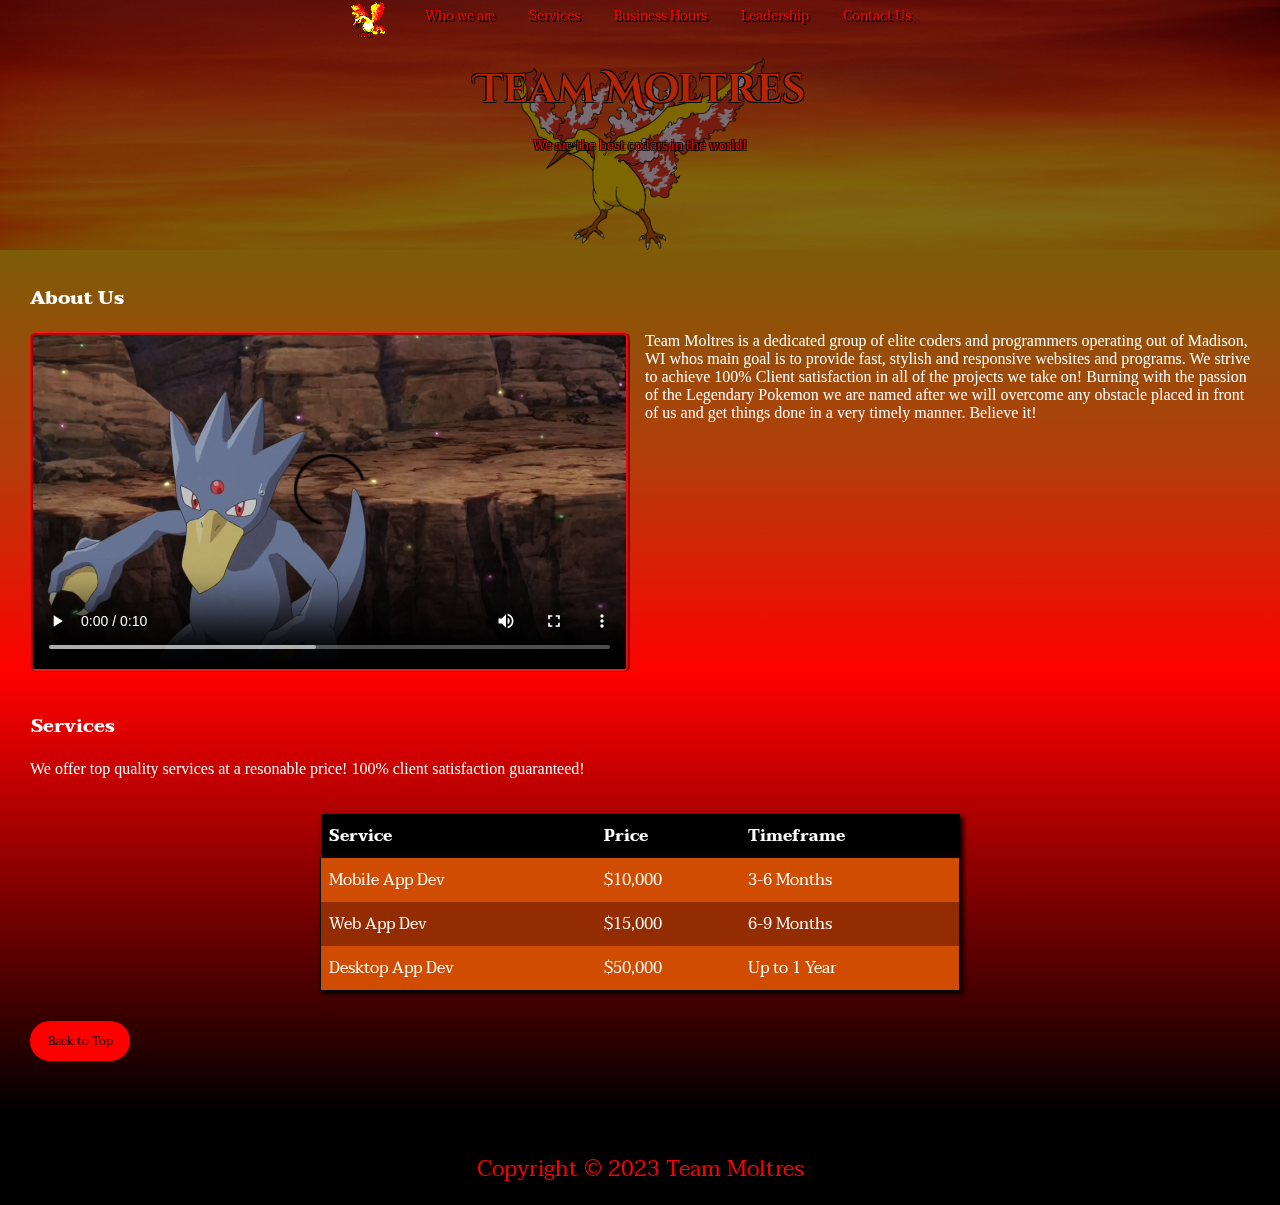
==== commit 3d7099dc: "Update index.html" ====
--- a/index.html
+++ b/index.html
@@ -58,7 +58,7 @@
         <h3 id="services">Services</h3>
         <br>
     <!--ABOUT US-->
-    <p  class="Service">Lorem ipsum dolor, sit amet consectetur adipisicing elit. Quas commodi sint saepe iusto culpa ipsa aliquid ex, corrupti, vero cumque vel facere laborum non dolor voluptatibus accusamus doloremque deserunt nostrum.</p>
+    <p  class="Service">We offer top quality services at a resonable price! 100% client satisfaction guaranteed!</p>
 
     <br><br>
 
